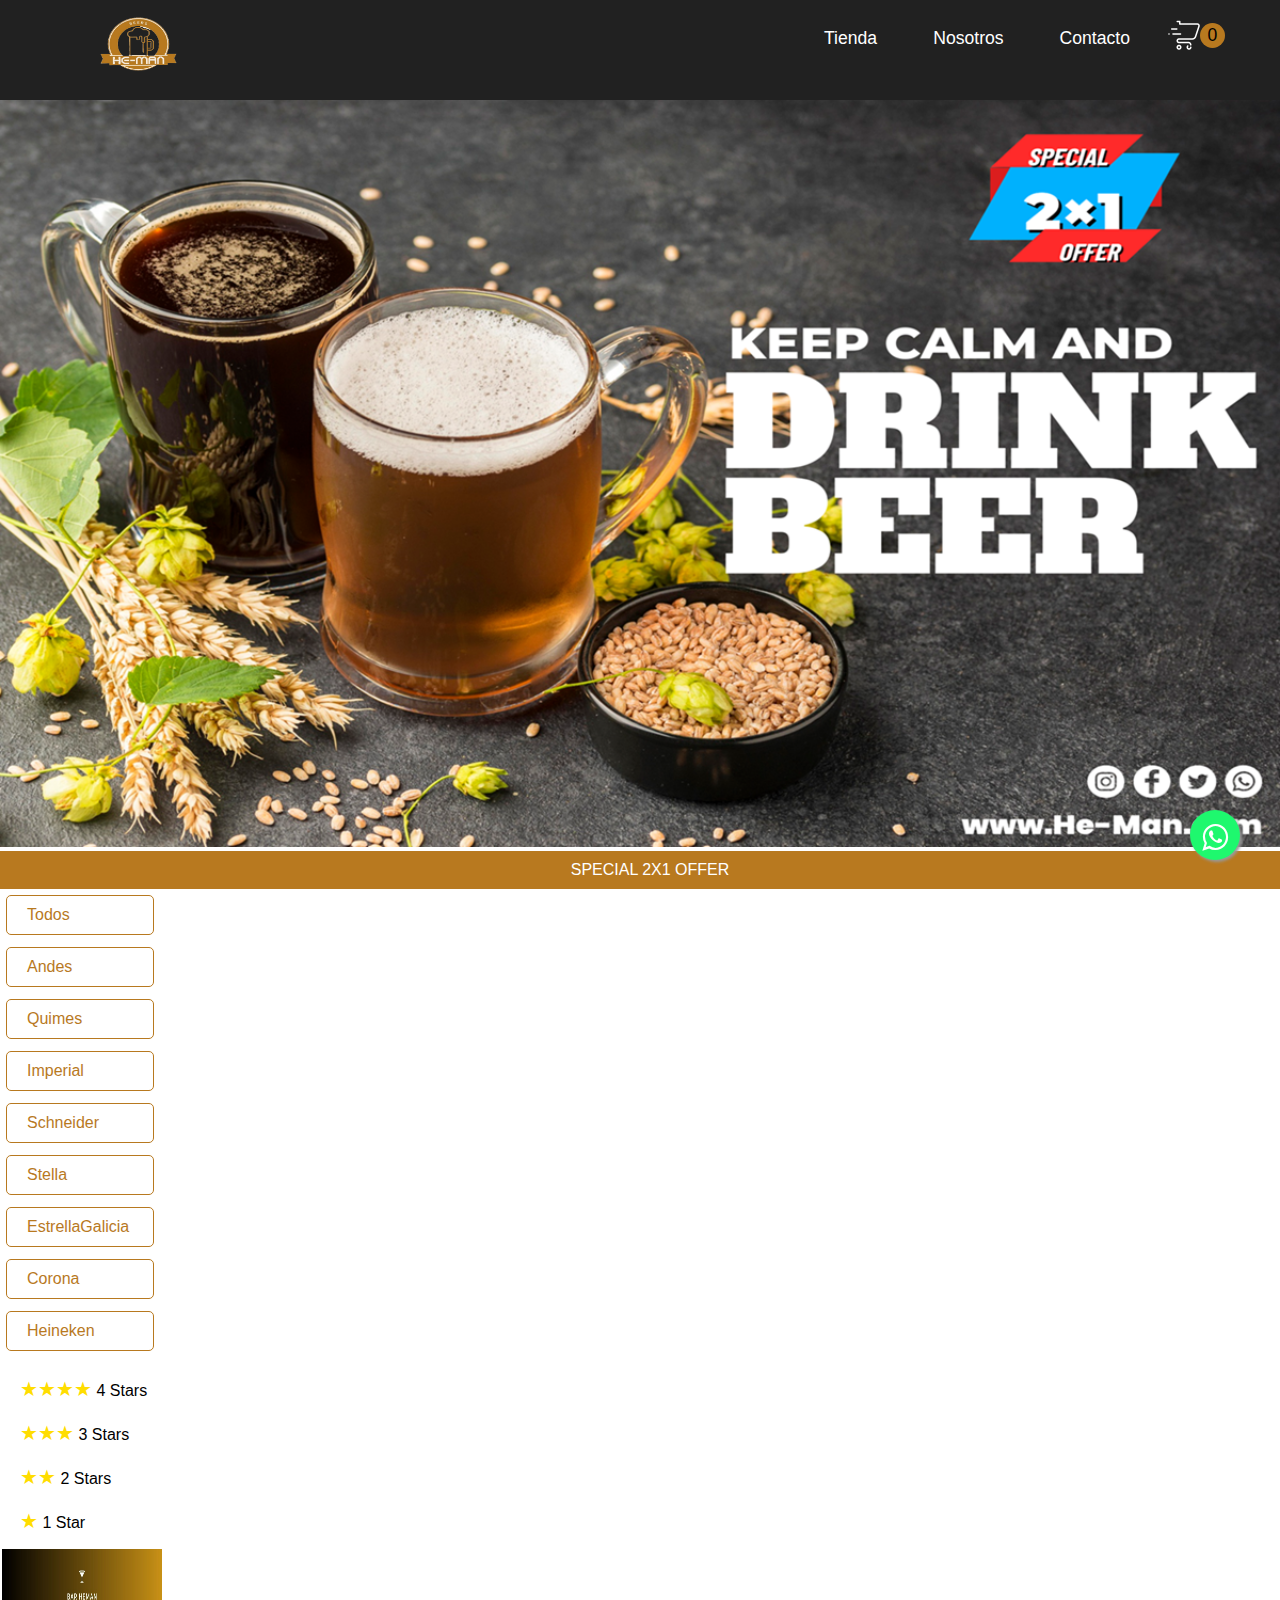
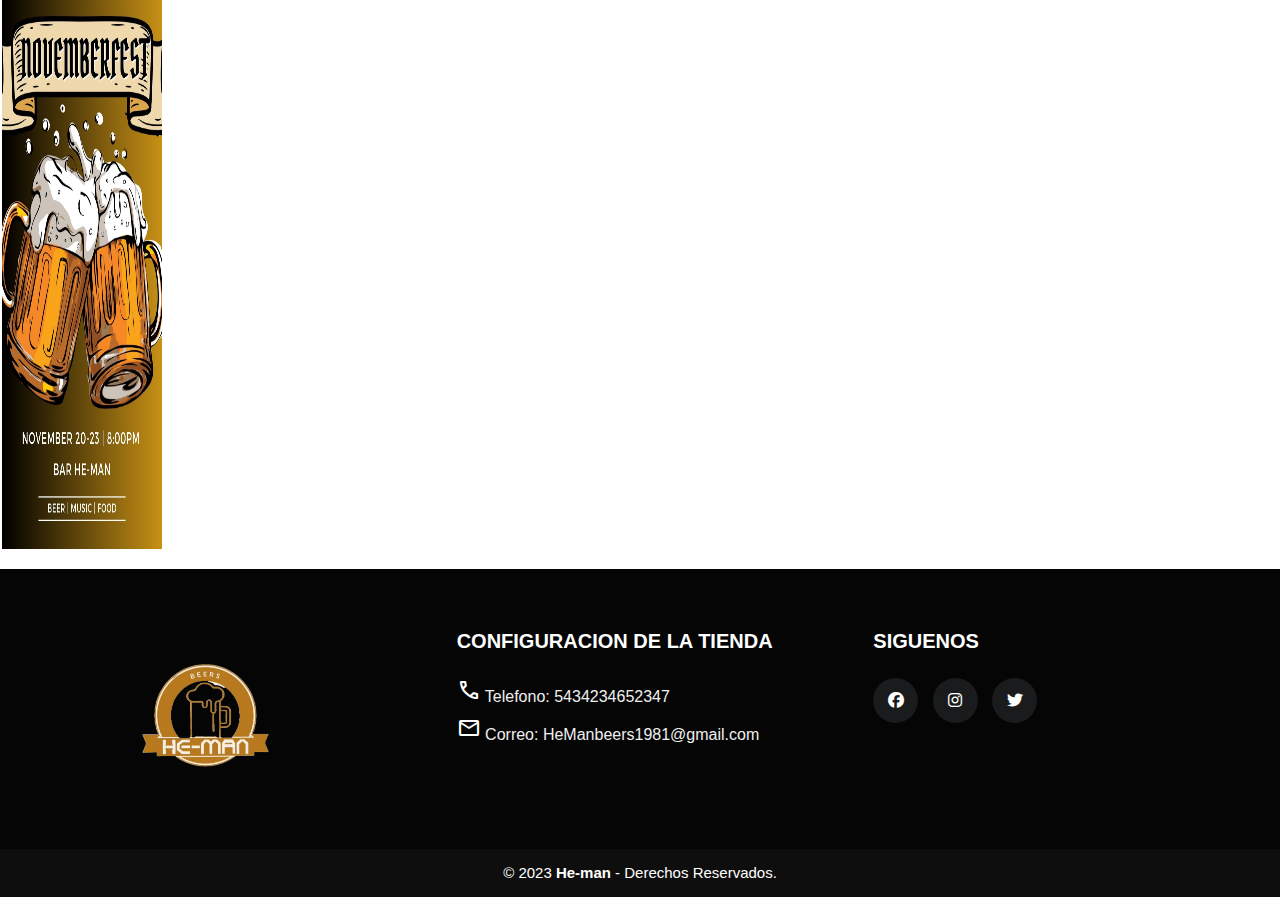
==== front/index.html @ 7c9effd3 "subiendo" ====
<!DOCTYPE html>
<html lang="es">
<head>
	<meta charset="UTF-8">
	<meta http-equiv="X-UA-Compatible" content="IE=edge">
	<meta name="viewport" content="width=device-width, initial-scale=1.0">
	<meta name="viewport" content="width=device-width, user-scalable=no, initial-scale=1.0, maximum-scale=1.0, minimum-scale=1.0">
	<link href="https://fonts.googleapis.com/css?family=Open+Sans:400,600,700" rel="stylesheet">
	<link rel="stylesheet" href="https://fonts.googleapis.com/css2?family=Material+Symbols+Outlined:opsz,wght,FILL,GRAD@24,400,0,0" />
	<link rel="stylesheet" href="./css/style.css">
	<link rel="stylesheet" href="./css/index.css">
	<script src="./js/productoService.js"></script>
	<script src="./js/cartService.js" defer></script>
	<script src="./js/index.js" defer></script>
	
	<link rel="stylesheet" href="https://cdnjs.cloudflare.com/ajax/libs/font-awesome/6.1.1/css/all.min.css">
	<title>He-man</title>
</head>
<body>
	<link rel="stylesheet" href="https://maxcdn.bootstrapcdn.com/font-awesome/4.5.0/css/font-awesome.min.css">
    <a href="https://api.whatsapp.com/send?phone=66434666321&text=Hola%21%20Bienvenido%20a%20He-man%20wsp." class="float" target="_blank">
    <i class="fa fa-whatsapp my-float"></i>
    </a>
	
	<header class="main-header">
		<div class="header-wrap">
		  <a href="#"><img src="./img/iconos/sodapdf-converted (1).png" alt="Logo" id="logo"></a>
		  <div class="wrap-nav-header">
			<nav class="nav-header">
			  <input type="checkbox" id="check">
			  <label for="check" class="checkbtn">
				<i class="toggle-menu">
					<img src="[data-uri]" />
				</i>
			  </label>
			  <ul class="main-menu">
				<li class="menu-item"><a href="./index.html">Tienda</a></li>
				<li class="menu-item"><a href="Nosotros.html">Nosotros</a></li>
				<li class="menu-item"><a id="nav-main-contact" href="contacto.html">Contacto</a></li>
				
				<div class="carrito">
					<li class="cuenta-carrito"><a href="./cart.html" id="cart"><img src="./img/iconos/icons8-fast-cart-64.png" alt=""><span id="cuenta-carrito">0</span></a></li>
				</div>
			  </ul>
			  
			</nav>
		  </div>
		</div>
	  </header>


	  	<section class="ban">
			<div class="banner"><img src="img/wepik-export-20231029222626cnLM.png" alt=""></div>
			<div class="barra"><p>SPECIAL 2X1 OFFER</p></div>
		</section>
				
		<!-- botones de filtracion de producto -->	
		
		
	<main>
		<div class="container">
			
			<div class="menu">
				<button class="filtro-button" id="todos">Todos</button>
				<button class="filtro-button" id="andes">Andes</button>
				<button class="filtro-button" id="quilmes">Quimes</button>
				<button class="filtro-button" id="imperial">Imperial</button>
				<button class="filtro-button" id="schneider">Schneider</button>
				<button class="filtro-button" id="stella">Stella</button>
				<button class="filtro-button" id="estrella">EstrellaGalicia</button>
				<button class="filtro-button" id="corona">Corona</button>
				<button class="filtro-button" id="heineken">Heineken</button>
				<div class="ratings-filter">
					<div class="stars-section">
					  <label>
						<input type="checkbox" class="star-filter" value="4">
						<span class="star">&#9733;</span><span class="star">&#9733;</span><span class="star">&#9733;</span><span class="star">&#9733;</span> 4 Stars
					  </label>
					</div>
				  </div>
				  <div class="ratings-filter">
					<div class="stars-section">
					  <label>
						<input type="checkbox" class="star-filter" value="3">
						<span class="star">&#9733;</span><span class="star">&#9733;</span><span class="star">&#9733;</span> 3 Stars
					  </label>
					</div>
				  </div>
				  <div class="ratings-filter">
					<div class="stars-section">
					  <label>
						<input type="checkbox" class="star-filter" value="2">
						<span class="star">&#9733;</span><span class="star">&#9733;</span> 2 Stars 
					  </label>
					</div>
				  </div>
				  <div class="ratings-filter">
					<div class="stars-section">
					  <label>
						<input type="checkbox" class="star-filter" value="1">
						<span class="star">&#9733;</span> 1 Star
					  </label>
					</div>
				  </div>

				<div class="publi">
					<img src="./img/Green Vintage Oktoberfest Beer Festival Instagram Story (1).jpg" alt="">
				</div>	
			</div>
			
		  
			<section id="productos-container">
			  <!-- Contenido de productos aquí -->
			</section>
		</div>
	</main>
	<footer class="pie-pagina">
		<div class="grupo-1">
			<div class="box">
				<figure>
					<a href="#">
						<img  src="img/iconos/sodapdf-converted (1).png" alt="heman-logo">
					</a>
				</figure>
			</div>
			<div class="box">
				<h2>CONFIGURACION DE LA TIENDA</h2>
				<p><span class="material-symbols-outlined">  call </span> Telefono: 5434234652347</p>
				<p><span class="material-symbols-outlined">  mail </span> Correo: HeManbeers1981@gmail.com</p>
				
			</div>
			<div class="box">
				<h2>SIGUENOS</h2>
				<div class="red-social">
					<a href="https://www.facebook.com/profile.php?id=61552037812382" target="_blank" class="fab fa-facebook"></a>
					<a href="https://www.instagram.com/" target="_blank" class="fab fa-instagram"></a>
					<a href="https://twitter.com/?lang=es" target="_blank" class="fab fa-twitter"></a>
				</div>
			</div>
		</div>
		<div class="grupo-2">
			<small>&copy; 2023 <b>He-man</b> - Derechos Reservados.</small>
		</div>
	  </footer>


	  
</body>
</html>
---- front/css/style.css ----
:root{
  --color-acento: #B8791F;
  --color-acento-claro: #eae49e;
  --color-texto: black;
}

body{
  margin: 0;
  font-family: 'Trebuchet MS', 'Lucida Sans Unicode', 'Lucida Grande', 'Lucida Sans', Arial, sans-serif;
  display: flex;
  flex-direction: column;
  height: 100vh;
}

h3, p{
  margin: 0px;
}

.escondido{
  display: none;
}

a{
  background-color: unset;
  border:unset;
  cursor:pointer;
  text-decoration: none;
  transition: 200ms;
  color: var(--color-texto);
}

button{
  transition: 200ms;
}

a:hover:not(#cart), button:hover{
  color: var(--color-acento);
}

/*MENU HEADER*/ 
header.main-header{
  position: fixed;
  width: 100%;
  z-index: 9999;
}
 

#logo{
  height: 80px;
  width: 120px;

}


.header-wrap{
  display: flex;
  justify-content: space-between;
  padding: 1rem;
  background-color: rgb(33, 33, 33);
  z-index: 999;
  margin-bottom: -5px;
}
 
.wrap-logo-header{
  display: flex;
  align-items: center;
  flex-basis: 15%;
  margin: 0;
}
 
.logo-header{
  font-weight: bold;
  font-size: 1.2rem;
  color: white;
}
 
.nav-header{
  display: flex;
  align-items: center;
  width: 100%;
}
 
.nav-wrap-header{
  display: flex;
  flex-basis: 50%;
}
.carrito{
  list-style: none;
}
.cuenta-carrito img{
  width: 32px;
  height: 32px;
  margin: 10px 0px 10px 10px;
  
}

#cuenta-carrito{
    position: absolute;
    background-color: var(--color-acento);
    border-radius: 100%;
    display: inline-block;
    height: 25px;
    line-height: 25px;
    aspect-ratio: 1;
    text-align: center;
    margin-top: 15px;
    /* margin-bottom: 15px; */
}

ul.main-menu{
  display: flex;
  width: 100%;
  z-index: 99;
  margin: 0;
  padding: 0;
  justify-content: space-between;
  font-size: 1.1rem;
  
}
 
ul.main-menu #nav-main-contact{
  display: flex;
  align-items: center;
  padding: .5rem 1rem;
  border-radius: 20px;
  color: white;
  
}
   
ul.main-menu #nav-main-contact:hover{
 color: #B8791F;
}
li.menu-item{
  margin: .75rem;
  display: flex;
}
 
li.menu-item a{
  padding: .5rem 1rem;
  color: white;
  text-decoration: none;
}
 
li.menu-item a:hover{
  color: #908f8e;
}
 
i.toggle-menu{
  display: none;
  background-color: #f7f6f6;
  border: none;
  z-index: 9999;
}
 
i.toggle-menu img{
  width: 27px;
  z-index: 99;
}
 
input#check{
  display: none;
}
/*barra debajo del header*/

/*Footer */
.material-symbols-outlined{
  color: white;
}
.pie-pagina{
  width: 100%;
  background-color: #050505;
  bottom: 0;
  margin-top:  auto ;
}
.pie-pagina .grupo-1{
  width: 100%;
  max-width: 1200px;
  margin: auto;
  display:grid;
  grid-template-columns: repeat(3, 1fr);
  grid-gap:50px;
  padding: 45px 0px;
  
}
.pie-pagina .grupo-1 .box figure{
  width: 70%;
  height: 100%;
  display: flex;
  justify-content: center;
  align-items: center;
  
}
.pie-pagina .grupo-1 .box figure img{
  width: 200px;
  margin: 0;
  
}
.pie-pagina .grupo-1 .box h2{
  color: #fff;
  margin-bottom: 25px;
  font-size: 20px;
}
.pie-pagina .grupo-1 .box p{
  color: #efefef;
  margin: 0;
  margin-bottom: 10px;
}
.pie-pagina .grupo-1 .red-social a{
  display: inline-block;
  text-decoration: none;
  width: 45px;
  height: 45px;
  line-height: 45px;
  color: #ffffff;
  margin-right: 10px;
  background-color: #1a1b1c;
  text-align: center;
  transition: all 300ms ease;
  border-radius: 50%;
}
.pie-pagina .grupo-1 .red-social a:hover{
  color: rgb(255, 119, 0);
}
.pie-pagina .grupo-2{
  background-color: #0e0e0e;
  padding: 15px 10px;
  text-align: center;
  color: #fff;
}
.pie-pagina .grupo-2 small{
  font-size: 15px;
}

/*boton whatssap*/
.float{
	position:fixed;
	width:50px;
	height:50px;
	bottom:40px;
	right:40px;
	background-color:#1ef86e;
	color:#FFF;
	border-radius:50px;
	text-align:center;
     font-size:30px;
	box-shadow: 2px 2px 3px #999;
    z-index:100;
}
.float:hover {
	text-decoration: none;
	color: #25d366;
  background-color:#fff;
}

.my-float{
	margin-top:12px;
}


/*MEDIA DE HEADER MENU */

@media (max-width:880px){
  ul.main-menu{
    margin-right: 50px;
    } 
   #logo{
    height: 80px;
    width: 120px;
    margin: 0px 5px 0px 40px;
   } 
   div.header-wrap{
    padding: 10px;
   }
  }  
  @media (min-width:880px){
    .header-wrap{
      padding: .5rem 5rem;
    }
   
    
  }
  
  @media (max-width:768px){
    header{
      margin-bottom: 4rem;
    }
    .header-wrap{
      position: fixed;
      width: 100%;
      background-color: #212121;
      padding: 0;
      top: 0;
      z-index: 9999;
      height: 80px;
    }
    .wrap-logo-header{
      position: fixed;
      z-index: 999;
      top: 3%;
      left: 3%;
    }
    i.toggle-menu{
      display: flex;
    }
    ul.main-menu,#nav-main-contact{
      display: none;
      left: 0;
      margin: 0;
      padding: 0;
    }
    ul.main-menu{
      position: fixed;
      background-color: #1e1c1c;
    }
    label.checkbtn{
      position: fixed;
      right: 3%;
      top: 3%;
      z-index: 9999;
    }
    #check:checked ~ ul{
      display: flex;
      z-index: 9;
      flex-flow: column;
      align-items: center;
      justify-content: center;
      height: 100vh;
      top: 0;
      font-size: 2rem;
    }
    #logo{
      margin-top: 2px;
      height: 80px;
    }
    
}
/*media del footer */
@media screen and (max-width:800px){
  .pie-pagina .grupo-1{
      width: 90%;
      grid-template-columns: repeat(1, 1fr);
      grid-gap:30px;
      padding: 35px 0px;
  }
 
}
@media screen and (max-width:768px){
    footer .pie-pagina{
      margin-left: 100px;
    }
}

@media screen and (max-width:330px){
  .pie-pagina .grupo-1 .box h2{
    font-size: 15px;
  }
  .pie-pagina .grupo-1 .box p{
    font-size: 13px;
  }
  
}

/*media whatssap*/
@media screen and (max-width:768px){
  /*boton whatssap*/
.float{
	position:fixed;
	width:40px;
	height:40px;
	bottom:40px;
	right:20px;
  font-size:30px;
	
}

.my-float{
	margin-top:6px;
}
}
---- front/css/index.css ----
/* Productos home*/
#productos-container{
	display: flex;
	flex-wrap: wrap;
	gap: 10px;
	justify-content: center;
	margin-top: 10px; /* Reducir o eliminar el margen superior */
	margin-bottom: 50px;
  margin-left: 22px;
}

.tarjeta-producto{
  background-color: var(--color-acento-claro);
  text-align: center;
  padding: 10px;
  max-width: 280px;
  box-shadow: 0px 0px 5px rgba(0, 0, 0, 0.2);
  border-radius: 4px;
  transition: 200ms;
}

.tarjeta-producto:hover{
  box-shadow: 0px 5px 5px rgba(0, 0, 0, 0.2);
  translate: 0px -5px;
}

.tarjeta-producto img{
  width: 250px;
  height: 220px;
  aspect-ratio: 1.5;
  
}

.precio{
  font-weight: 600;
}

.tarjeta-producto button{
  font-size: larger;
  background-color: var(--color-acento);
  border-radius: 5px;
  padding: 5px 10px;
  color: white;
  border:unset;
  cursor:pointer;
}

.banner img {
  width: 100%;
  height: auto;
  margin-top: 100px;
  
}

.barra {
  bottom: 0;
  left: 0;
  width: 100%;
  background-color: rgba(0, 0, 0, 0.5); /* Fondo semitransparente */
  color: white; /* Texto en color blanco */
  padding: 10px;
  text-align: center;
  background-color: #B8791F;
}

/* Estilos para los botones de filtración */
.container {
  display: flex;
  
}
.menu {
  display: flex;
  flex-direction: column;
}

.filtro-button {
  display: flex;
  background-color: #FFFF;
  color: #B8791F;
  border: 1px solid #B8791F;
  padding: 10px 20px;
  margin: 6px;
  cursor: pointer;
  border-radius: 5px;
  font-size: 16px;
  overflow: hidden;
  position: relative;
  transition: transform 0.3s;
}

.filtro-button::before {
  content: '';
  background-color: #B8791F;
  width: 100%;
  height: 0;
  position: absolute;
  top: 0;
  left: 0;
  z-index: -1;
  transition: height 0.3s;
}

.filtro-button:hover::before {
  height: 100%;

}

.filtro-button:hover {
  transform: translateY(-3px);
   color: #212121;
}

/*estrellas*/
.ratings-filter {
  display: flex;
  align-items: center;
  margin-top: 20px;
  margin-left: 20px;
}


.star {
  font-size: 20px;
  color: #ffdd00;
  cursor: pointer;
}

.star-filter {
  display: none;
}

.star-filter:checked ~ .star {
  color: #ffdd00;
}

.star-filter:checked ~ .star:hover {
  color: #ffdd00;
}

/*publicidad*/
.publi img{
  width: 100%; /* Ancho del 100% del contenedor padre */
  max-width: 230px; /* Establece un ancho máximo para evitar que la imagen se agrande demasiado */
  height: 600px; /* Permite que la altura se ajuste automáticamente según el ancho */
  margin: 10% 5% 10% 1%; 
  
}


/* Estilos para ocultar el menú en pantallas pequeñas */
@media (max-width: 768px) {
  .container{
    display: flex;
    flex-direction: column;
    align-items: flex-start;
  }
  .menu {
    display: flex;
    flex-wrap: wrap;
    flex-direction: row;
  }
  .filtro-button{
    margin: 5px;
    flex-basis: calc(33.33% - 10px);
  }
  #productos-container{
    display: flex;
    flex-wrap: wrap;
  }
  .publi img{
    display: none;
    
  }
  .ratings-filter {
    display: none;
  }
  .banner img {
    width: 100%; 
  }

}

@media (max-width: 333px) {
  .filtro-button{
    margin: 5px;
    flex-basis: calc(50% - 10px);
  }
}

/*media de la publicidad*/
@media(max-width:885px){
  .publi img{
    width: 180px;
    
  }
}
@media(min-width:1004px){
  .publi img{
    width: 160px;
    
  }
}


/* Media de los productos */
@media (max-width: 400px) {
  .tarjeta-producto {
      max-width: 220px;
  }
  
  .tarjeta-producto img {
      width: 210px;
      height: 200px;
      aspect-ratio: 1.5;
  }
}
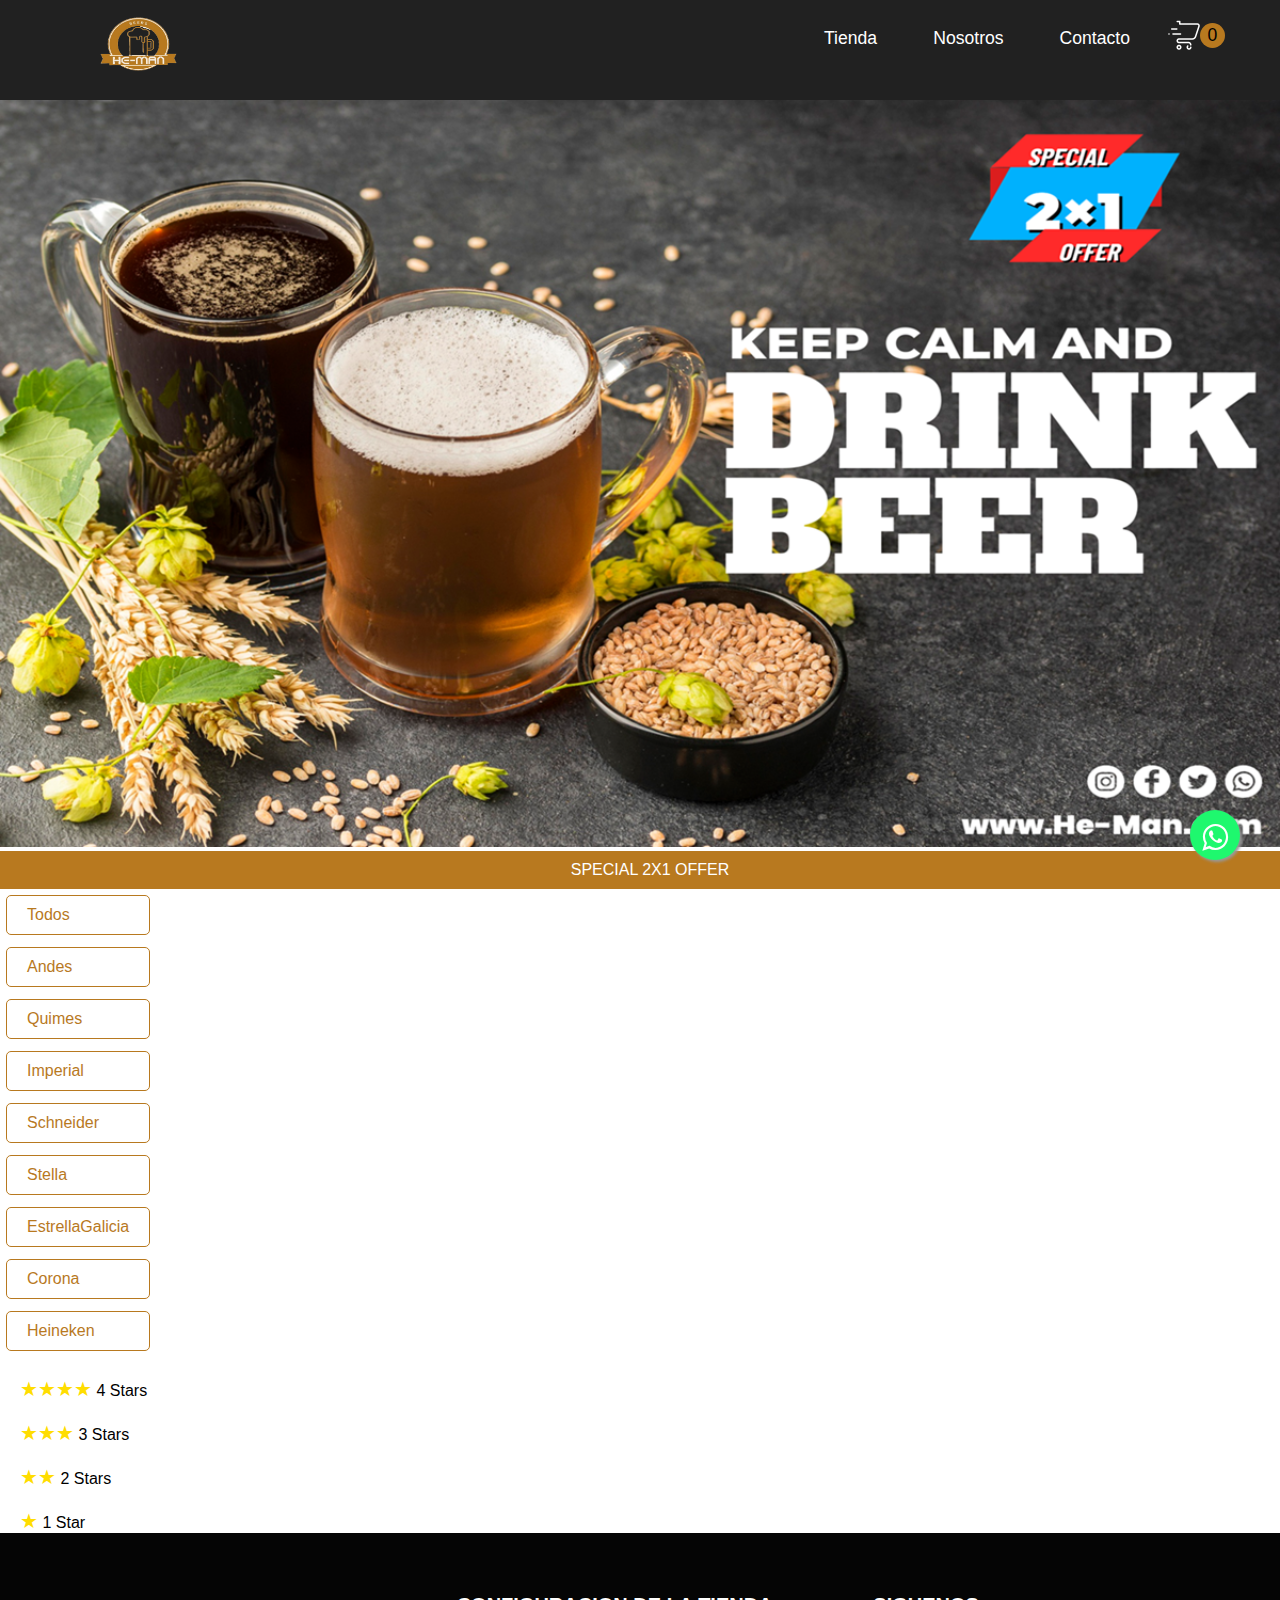
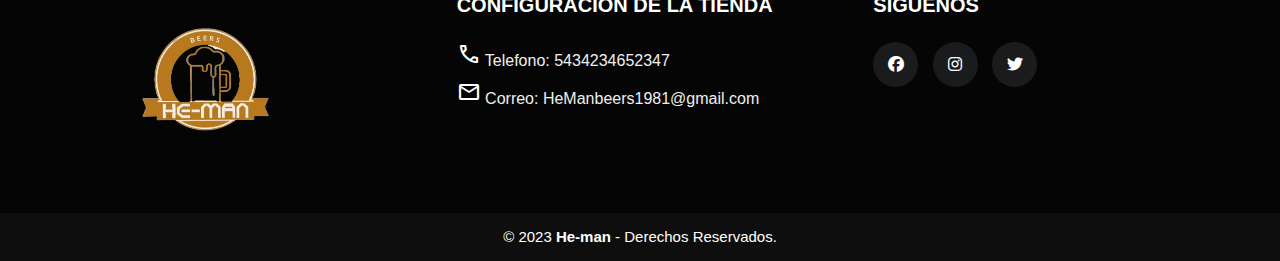
==== commit 250a6f72: "cambios" ====
--- a/front/index.html
+++ b/front/index.html
@@ -103,9 +103,7 @@
 					</div>
 				  </div>
 
-				<div class="publi">
-					<img src="./img/Green Vintage Oktoberfest Beer Festival Instagram Story (1).jpg" alt="">
-				</div>	
+				  
 			</div>
 			
 		  
--- a/front/css/index.css
+++ b/front/css/index.css
@@ -14,6 +14,7 @@
   text-align: center;
   padding: 10px;
   max-width: 280px;
+  max-height: 300px;
   box-shadow: 0px 0px 5px rgba(0, 0, 0, 0.2);
   border-radius: 4px;
   transition: 200ms;
